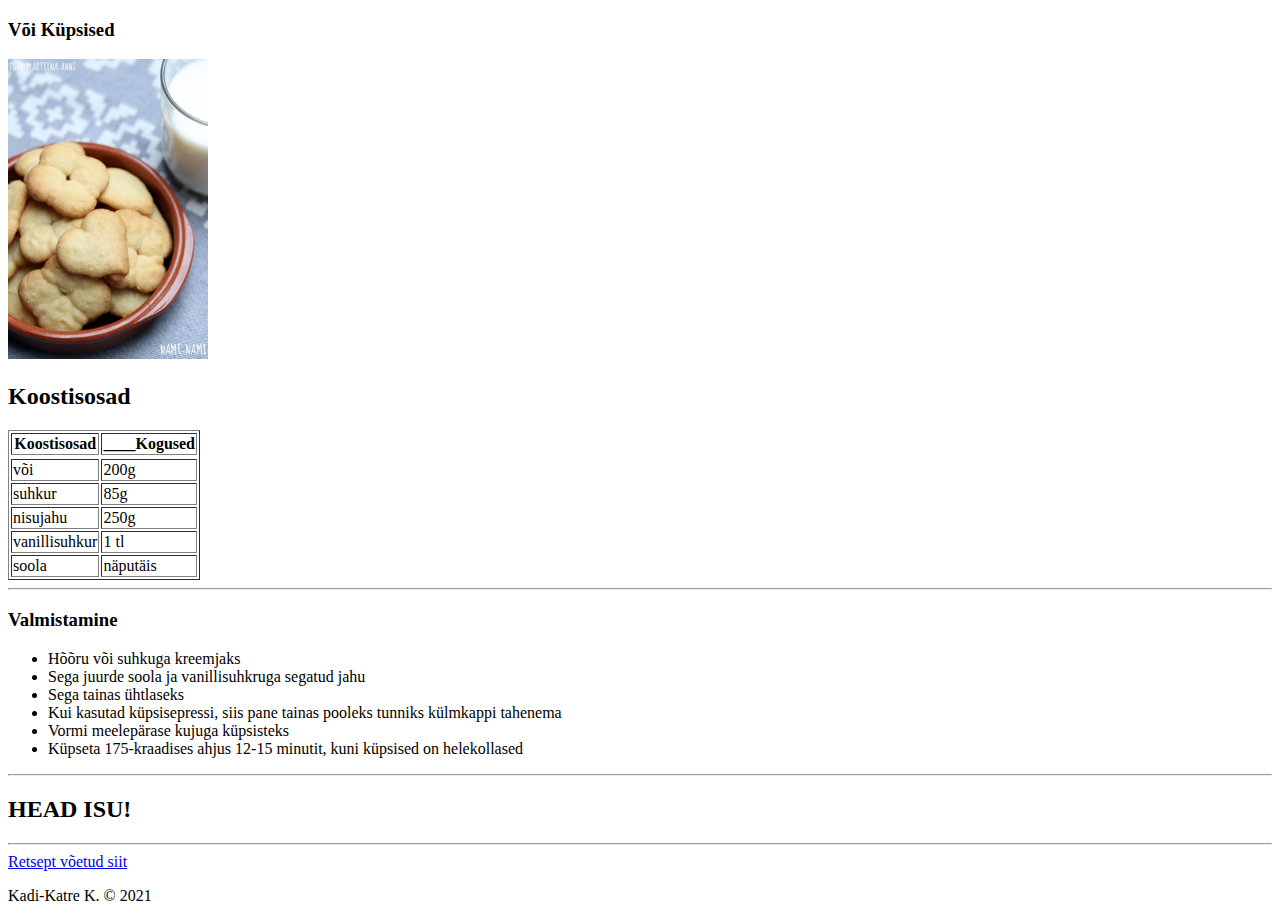
==== index.html @ da2f4f25 "Create Web Page" ====
<!DOCTYPE html>
<html lang="en">
<head>
    <meta charset="UTF-8">
    <meta name="viewport" content="width=device-width, initial-scale=1.0">
    <title>Kadi' Lemmikretsept</title>
</head>
<body>
    <h3>Või Küpsised</h3>
    <img src="img/voikupsised.JPG" alt="Või Küpsised" width="200px">

    <h2>Koostisosad</h2>
    <table border="1">
        <tr>
            <th>Koostisosad</th>
            <th>____Kogused</th>
        <tr>
            
        <tr>
            <td>või</td>
            <td>200g</td>
        </tr>

        <tr>
            <td>suhkur</td>
            <td>85g</td>
        </tr>
        
        <tr>
            <td>nisujahu</td>
            <td>250g</td>
        </tr>

        <tr>
            <td>vanillisuhkur</td>
            <td>1 tl</td>
        </tr>

        <tr>
            <td>soola</td>
            <td>näputäis</td>
        </tr>

    
    </table>



    <hr>

   <h3>Valmistamine</h3>
        <ul>
            <li>Hõõru või suhkuga kreemjaks</li>
            <li>Sega juurde soola ja vanillisuhkruga segatud jahu</li>
            <li>Sega tainas ühtlaseks</li>
            <li>Kui kasutad küpsisepressi, siis pane tainas pooleks tunniks külmkappi tahenema</li>
            <li>Vormi meelepärase kujuga küpsisteks</li>
            <li>Küpseta 175-kraadises ahjus 12-15 minutit, kuni küpsised on helekollased</li>
        </ul>

        <hr>

       <h2>HEAD ISU!</h2>

<hr>

<a href="https://nami-nami.ee/retsept/4415/lihtsad_voikupsised" target="_blank">Retsept võetud siit</a>

        <footer>
            <p>Kadi-Katre K. &#169 2021</p>
        </footer>

</body>
</html>
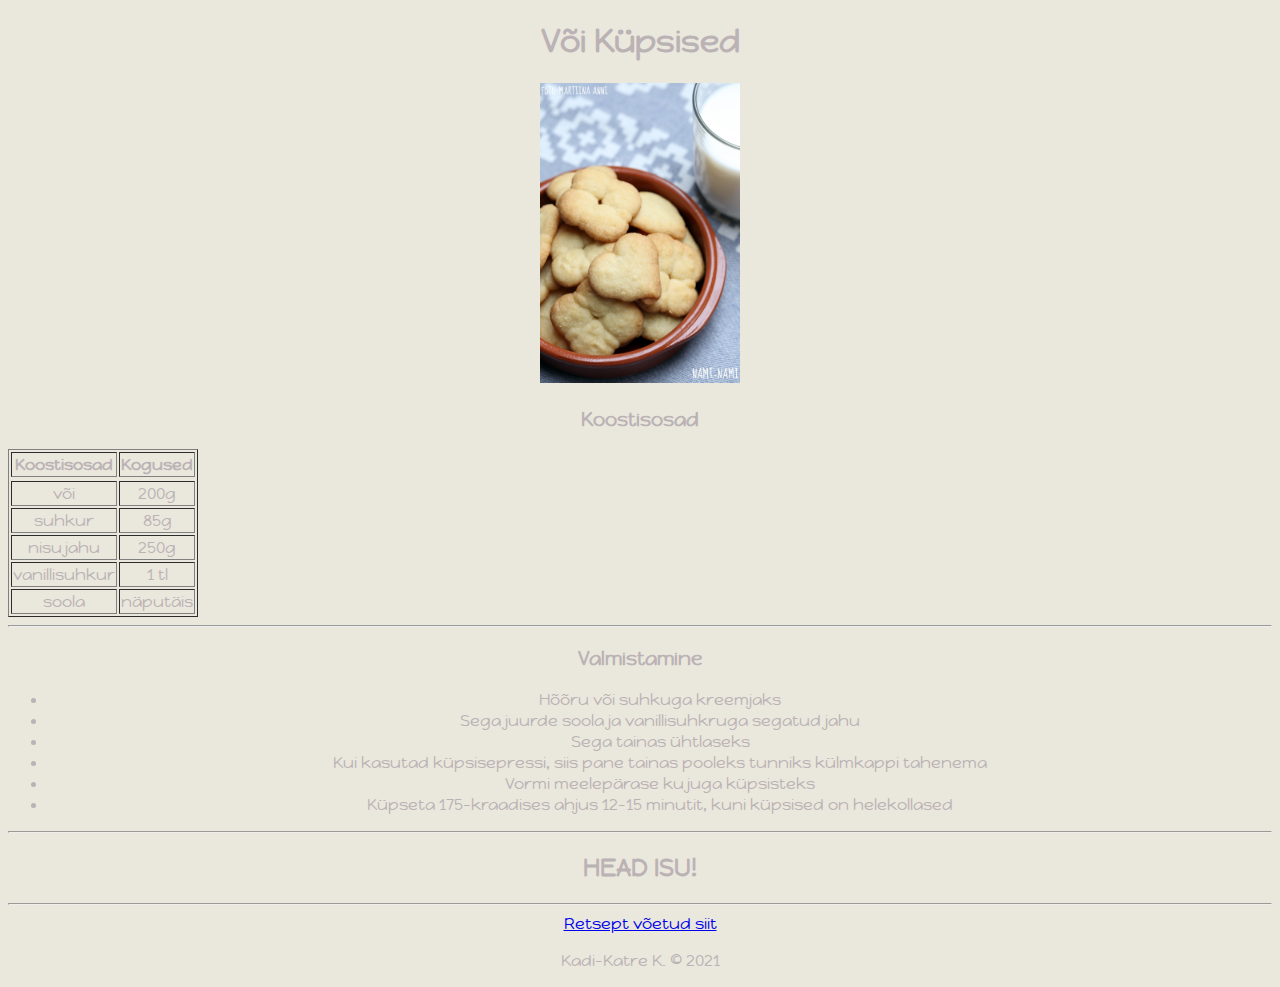
==== commit 8361621d: "Add retsept" ====
--- a/index.html
+++ b/index.html
@@ -4,16 +4,43 @@
     <meta charset="UTF-8">
     <meta name="viewport" content="width=device-width, initial-scale=1.0">
     <title>Kadi' Lemmikretsept</title>
+    <link rel="stylesheet" href="css/style.css">
+    <link rel="shortcut icon" href="favicon.ico" type="image/x-icon">
 </head>
+
+<!-- fontawesome, https://drive.google.com/file/d/14k4Ir3rxk7rMbEFmTvfOcidIdNzpbpVJ/view-->
+
 <body>
-    <h3>Või Küpsised</h3>
-    <img src="img/voikupsised.JPG" alt="Või Küpsised" width="200px">
 
-    <h2>Koostisosad</h2>
+    <div>
+        <div>
+            <h1>Või Küpsised</h1>
+        </div>
+
+        <div class="Koostisosad">
+
+            <div class="koostisosad-row">
+                
+                <img class="küpsised-img" src="img/voikupsised.JPG" alt="küpsised" width="200px">
+                
+
+                <h3>Koostisosad</h3>
+                <p></p>
+            </div>
+        </div>
+
+
+
+    </div>
+
+    
+    
+
+
     <table border="1">
         <tr>
             <th>Koostisosad</th>
-            <th>____Kogused</th>
+            <th>Kogused</th>
         <tr>
             
         <tr>
--- a/css/style.css
+++ b/css/style.css
@@ -0,0 +1,25 @@
+@import url('https://fonts.googleapis.com/css2?family=Architects+Daughter&family=Happy+Monkey&display=swap');
+
+:root{
+    --heading:#EDC7B7;
+    --text: #BAB2B5;
+    --backround: #EAE7DC;
+    --headings-font-family: 'Architects Daughter', cursive;
+    --text-font-family: 'Happy Monkey', cursive;
+}
+
+
+body{
+    background-color: var(--backround);
+    text-align: center;
+    font-family: var(--text-font-family);
+    color:var(--text);
+}
+
+
+h2{
+    color: var(--backround);
+    text-align: center;
+    font-family: var(--text-font-family);
+    color: var(--text);
+}
